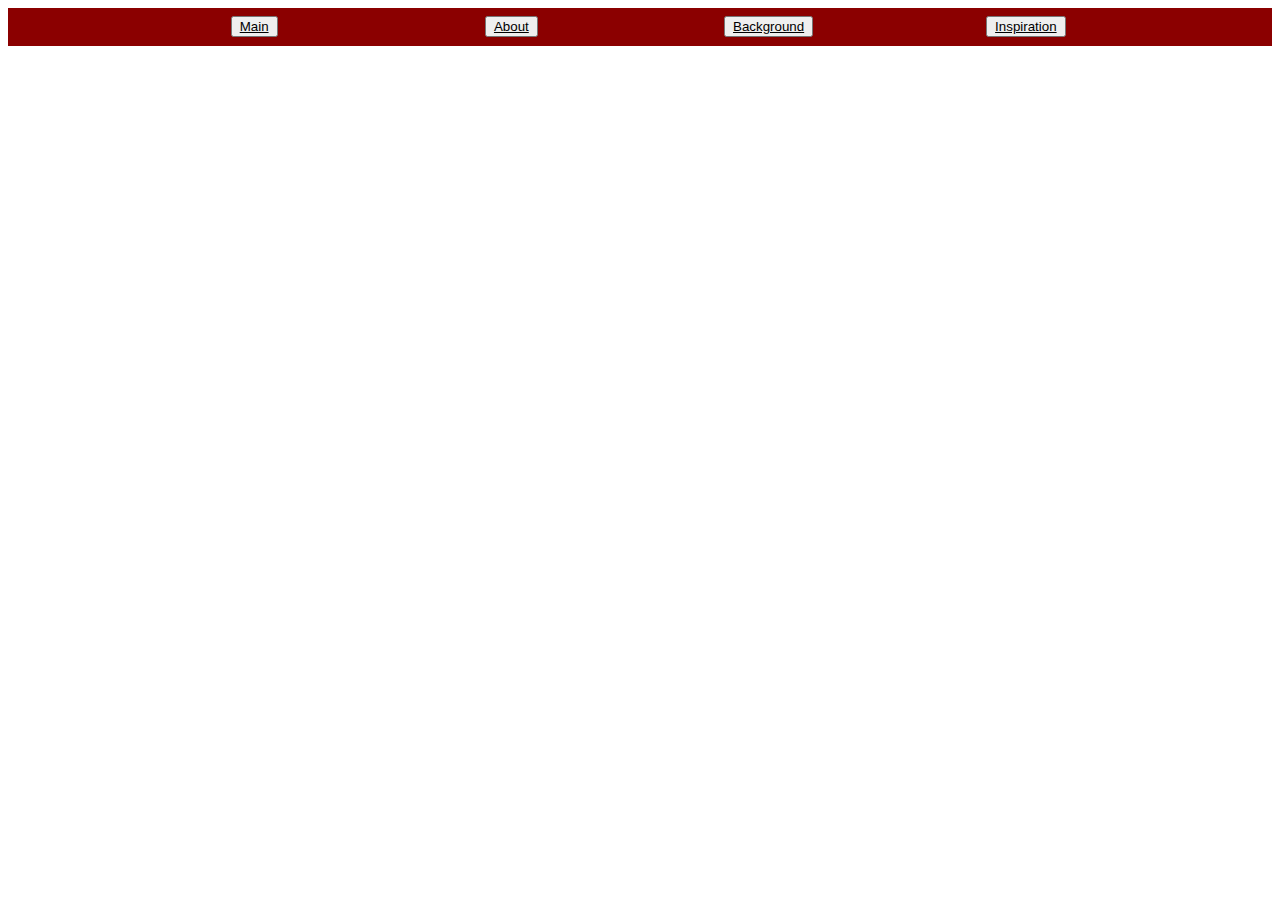
==== index.html @ b162f109 "added pages and content" ====
<!DOCTYPE html>
<html lang="en">
<head>
    <link rel="stylesheet" href="styles.css">
    <meta charset="UTF-8">
    <meta name="viewport" content="width=device-width, initial-scale=1.0">
    <title>Cody Hearell Main</title>
</head>
<body class="main-body">
    <nav class="main-nav">
            <li><button><a href="index.html">Main</a></button></li>
            <li><button><a href="about.html">About</a></button></li>
            <li><button><a href="background.html">Background</a></button></li>
            <li><button><a href="inspiration.html">Inspiration</a></button></li>
        </ul>
    </nav>
    <header>
        <h1>What is the purpose of this site?</h1>
    </header>
    <section class="main-section">
        <p>The purpose of this site is to demonstrate various aspects of HTML and CSS through the concept of "Learning by Doing". <br>
            While this main page does not contain a lot of information, you will find various linked pages with information about the author.
        </p>

    </section>

    <footer>

    </footer>
    
</body>
</html>
---- styles.css ----
body {
  background-image: url(https://images.pixexid.com/this-wallpaper-features-a-minimalist-abstract-design-with-a-black-background-and-yipnvyor.webp?h=700&q=70);
  font-family: sans-serif;
  text-align: center;
  color: white;
}

nav {
    background-color: darkred;
    position: sticky;
}

nav ul {
  white-space: nowrap;
  max-width: 1200px;
  margin: 0 auto;
}

nav li {
    width: 20%;
    display: inline-block;
    font-size: 25px;
    margin-bottom: 9px;
}

nav li a {
    color: black;
    padding: 1px;
    border-radius: 25px;

}

img {
    -webkit-transform: scale(1);
    transform: scale(1);
    -webkit-transition: .3s ease-in-out;
    transition: .3s ease-in-out;
}

img:hover {
    -webkit-transform: scale(1.3);
    transform: scale(1.3);
}

.img-marissa {
    position: relative;
    max-width: 500px;
}

.column {
    float: left;
    width: 33.33%;
    text-align: left;
    margin: 10px; 
}

.insp-column {
    float: left;
    width: 33.33%;
    text-align: center;
}

div.quote {
    font-size: 20px;
    background-color: gray;
    color: white;
    margin: 20px;
    padding: 20px;
    display: inline-block;
    border-color: solid gray;
    border-radius: 10px;
}
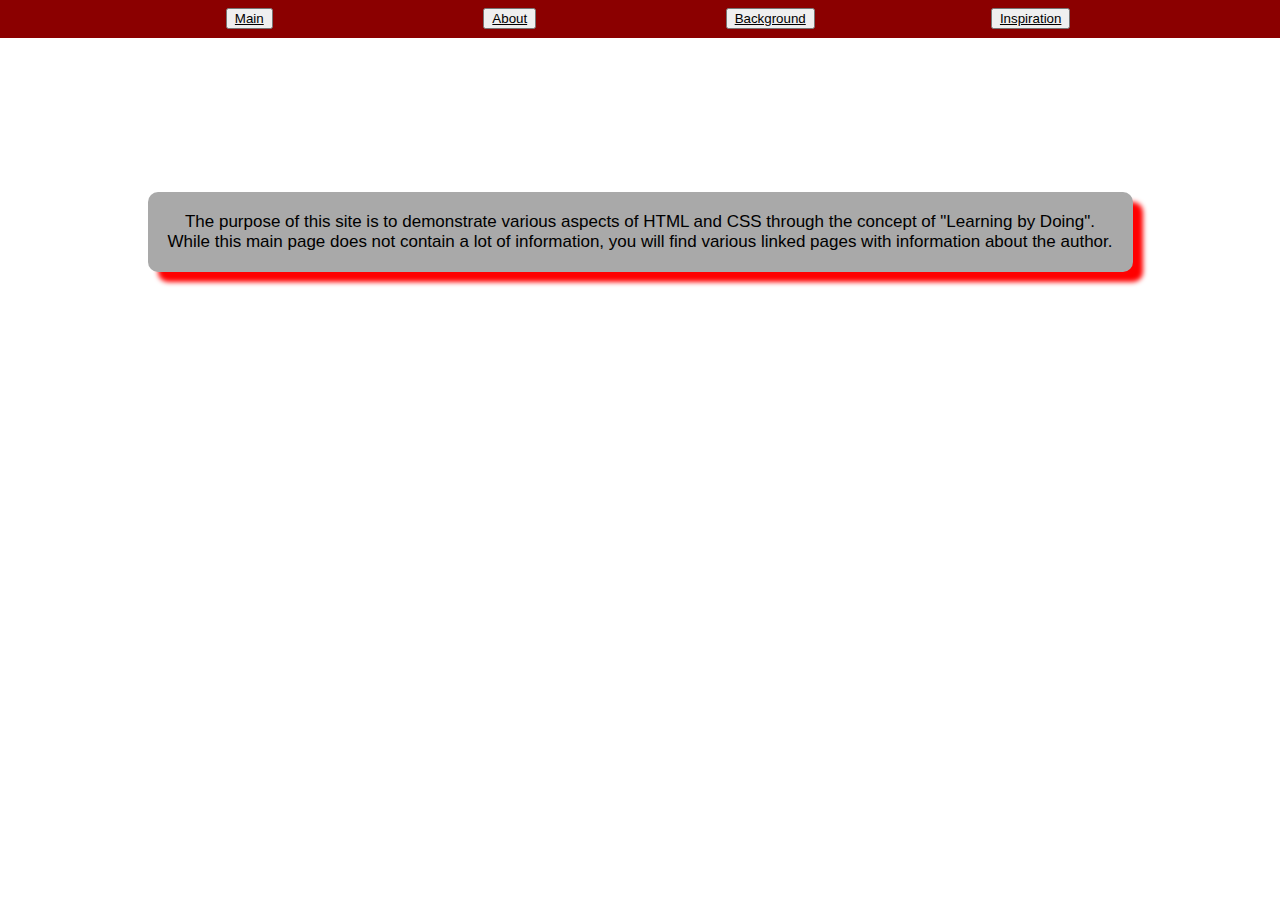
==== commit a6354e3d: "commit before lunch many changes" ====
--- a/index.html
+++ b/index.html
@@ -14,6 +14,7 @@
             <li><button><a href="inspiration.html">Inspiration</a></button></li>
         </ul>
     </nav>
+    <br><br><br>
     <header>
         <h1>What is the purpose of this site?</h1>
     </header>
--- a/styles.css
+++ b/styles.css
@@ -3,70 +3,151 @@
   font-family: sans-serif;
   text-align: center;
   color: white;
+  margin: 0;
+}
+
+ul {
+  list-style-type: none;
 }
 
 nav {
-    background-color: darkred;
-    position: sticky;
+  background-color: darkred;
+  position: sticky;
 }
 
 nav ul {
   white-space: nowrap;
   max-width: 1200px;
   margin: 0 auto;
+  padding: 0;
+  list-style: none;
 }
 
 nav li {
-    width: 20%;
-    display: inline-block;
-    font-size: 25px;
-    margin-bottom: 9px;
+  width: 20%;
+  display: inline-block;
+  font-size: 25px;
+  margin-bottom: 9px;
 }
 
 nav li a {
-    color: black;
-    padding: 1px;
-    border-radius: 25px;
+  color: black;
+  padding: 1px;
+  border-radius: 25px;
+}
 
+p {
+  font-size: 17px;
+  background-color: darkgray;
+  color: black;
+  margin: 20px;
+  padding: 20px;
+  display: inline-block;
+  border-color: solid black;
+  border-radius: 10px;
+  box-shadow: 10px 10px 5px red;
 }
 
 img {
-    -webkit-transform: scale(1);
-    transform: scale(1);
-    -webkit-transition: .3s ease-in-out;
-    transition: .3s ease-in-out;
+  -webkit-transform: scale(1);
+  transform: scale(1);
+  -webkit-transition: 0.3s ease-in-out;
+  transition: 0.3s ease-in-out;
+  border-radius: 10px;
 }
 
 img:hover {
-    -webkit-transform: scale(1.3);
-    transform: scale(1.3);
+  -webkit-transform: scale(1.3);
+  transform: scale(1.3);
 }
 
 .img-marissa {
-    position: relative;
-    max-width: 500px;
+  position: relative;
+  max-width: 500px;
 }
 
 .column {
-    float: left;
-    width: 33.33%;
-    text-align: left;
-    margin: 10px; 
+  float: left;
+  width: 30%;
+  text-align: left;
+  margin: 10px;
+}
+
+.about-column {
+  display: inline-block;
+  padding: 0.5em;
+  display: block;
+  width: 30%;
+}
+
+.about-column img {
+
+  max-width: 300px;
+  max-height: auto;
+}
+
+.container {
+  display: flex;
+  justify-content: space-between;
+  flex-wrap: wrap;
 }
 
 .insp-column {
-    float: left;
-    width: 33.33%;
-    text-align: center;
+  display: inline-block;
+  padding: 0.5em;
+  display: block;
+  width: 33.333%;
+  box-sizing: border-box;
+}
+
+.insp-img {
+  max-width: 200px;
+  max-height: 200px;
+  border-radius: 10px;
+  box-shadow: 5px 5px 2px white;
+}
+
+.bio-pic {
+  max-width: 400px;
+  max-height: auto;
 }
 
 div.quote {
-    font-size: 20px;
-    background-color: gray;
-    color: white;
-    margin: 20px;
-    padding: 20px;
-    display: inline-block;
-    border-color: solid gray;
-    border-radius: 10px;
-}+  font-size: 20px;
+  background-color: darkgray;
+  color: black;
+  margin: 20px;
+  padding: 20px;
+  display: inline-block;
+  border-color: solid black;
+  border-radius: 10px;
+  box-shadow: 10px 10px 5px red;
+}
+
+div.quote p {
+  font-size: 20px;
+  background-color: black;
+  color: white;
+  margin: 20px;
+  padding: 20px;
+  display: inline-block;
+  border-color: solid black;
+  border-radius: 10px;
+  box-shadow: 10px 10px 5px gray;
+}
+
+.Warren {
+  width: auto;
+  text-align: center;
+  margin: 10px;
+  display: inline-block;
+  padding: 0.5em;
+  display: block;
+  width: 33.33%;
+  box-sizing: border-box;
+  box-shadow: 10px 10px 5px red;
+}
+
+img.warrendeath {
+box-shadow: 5px 5px 2px;
+}
